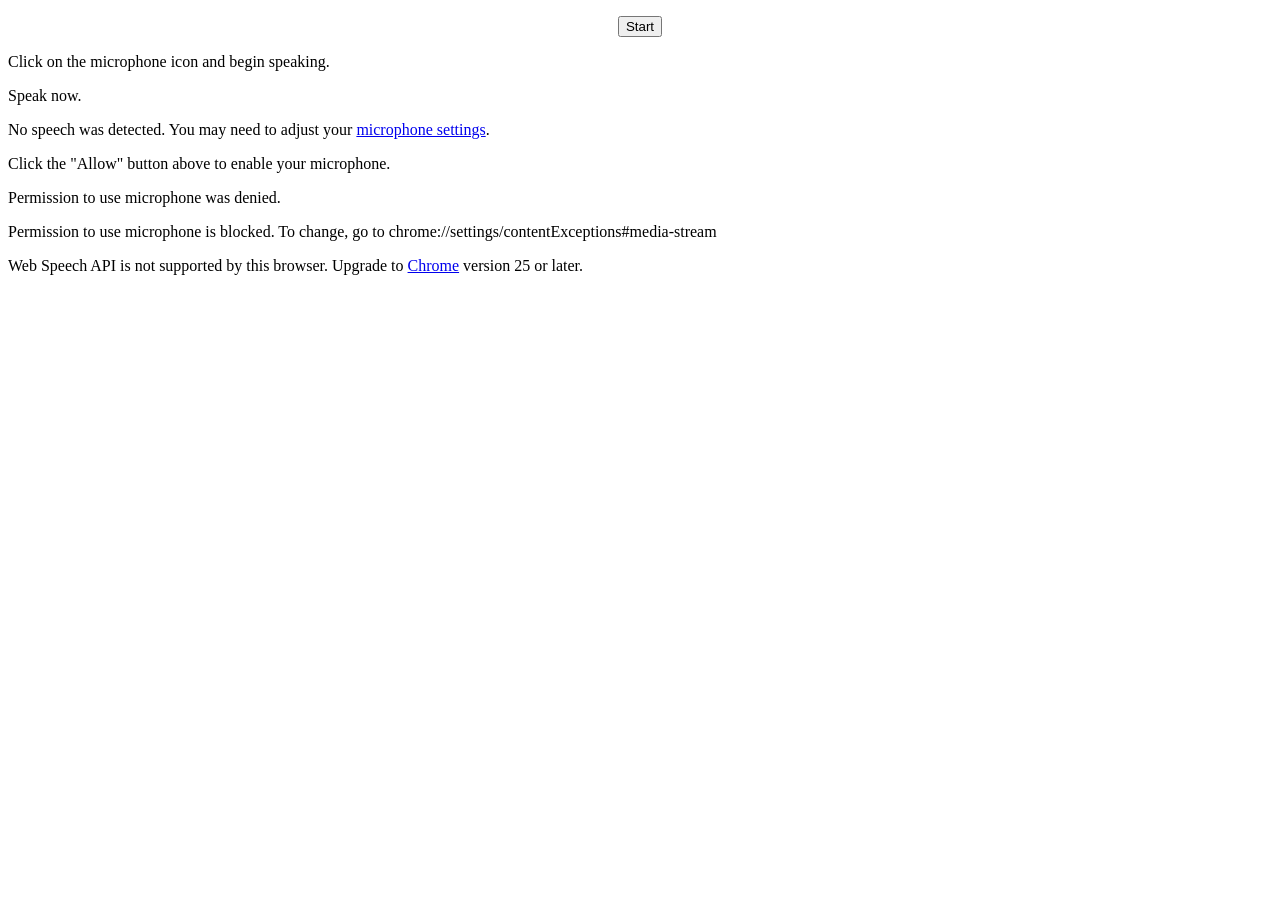
==== index.html @ eb98bcb5 "Initial commit Taking stuff from http://people.csail.mit.edu/jgross/tmp/test-speech-api/" ====
<!DOCTYPE html>
<html>
<head>
  <title>Testing the Speech API</title>
  <script type="text/javascript" src="speechrecognition.js"></script>
</head>
<body onload="preloadLanguages(); elizaLoad(); speechRecognitionLoad()">
  <center>
    <p>
    <button type="button" id="start_button" onclick="startButton(event)">Start</button>
    </p>
    <div id="results">
    </div>
  </center>
  <div id="info">
    <p id="info_start">Click on the microphone icon and begin speaking.</p>
    <p id="info_speak_now">Speak now.</p>
    <p id="info_no_speech">No speech was detected. You may need to adjust your
      <a href="//support.google.com/chrome/bin/answer.py?hl=en&amp;answer=1407892">
	microphone settings</a>.</p>
    <p id="info_no_microphone" style="display:none">
      No microphone was found. Ensure that a microphone is installed and that
      <a href="//support.google.com/chrome/bin/answer.py?hl=en&amp;answer=1407892">
	microphone settings</a> are configured correctly.</p>
    <p id="info_allow">Click the "Allow" button above to enable your microphone.</p>
    <p id="info_denied">Permission to use microphone was denied.</p>
    <p id="info_blocked">Permission to use microphone is blocked. To change,
      go to chrome://settings/contentExceptions#media-stream</p>
    <p id="info_upgrade">Web Speech API is not supported by this browser.
      Upgrade to <a href="//www.google.com/chrome">Chrome</a>
      version 25 or later.</p>
  </div>
</body>
</html>
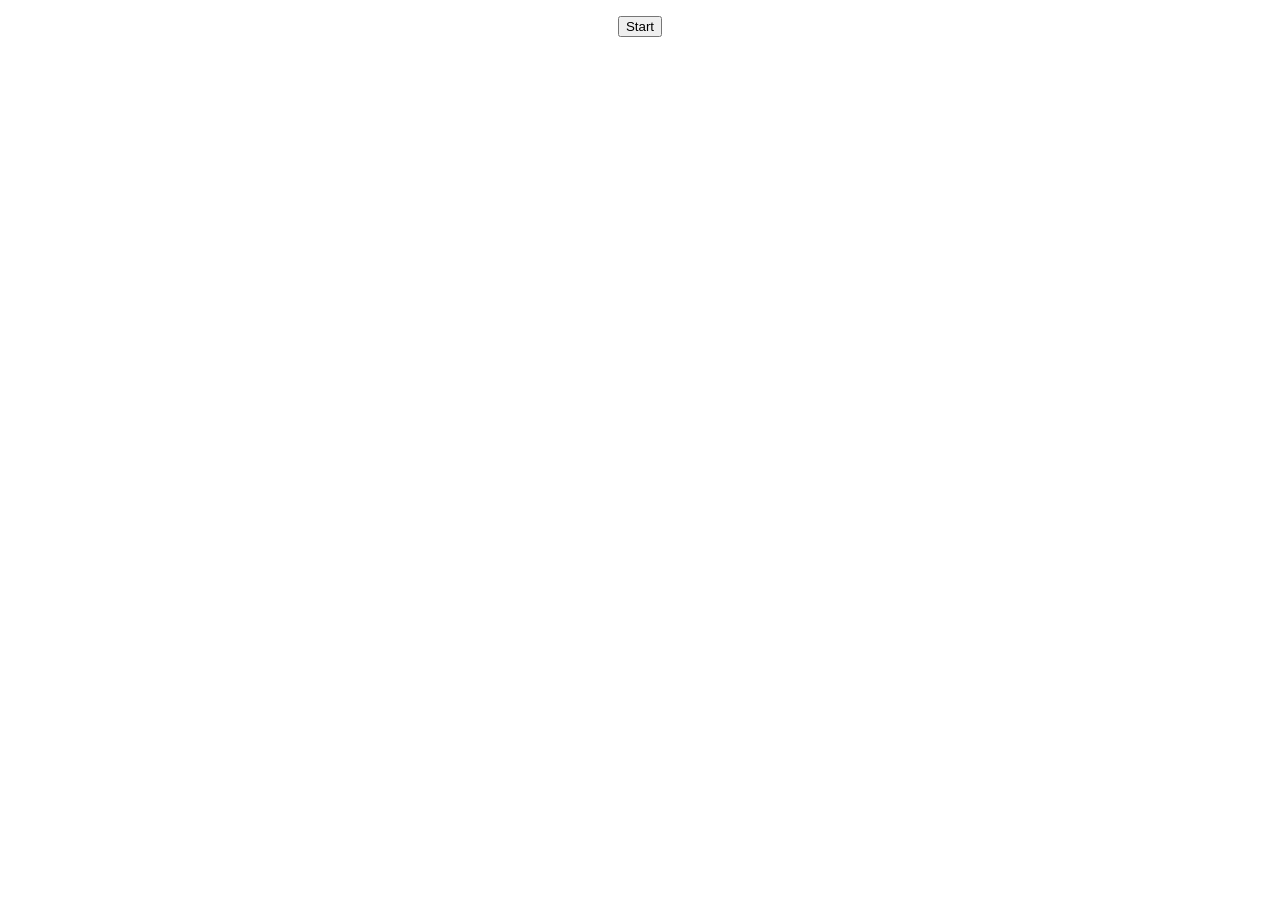
==== commit 14fba6dd: "WIP" ====
--- a/index.html
+++ b/index.html
@@ -4,7 +4,7 @@
   <title>Testing the Speech API</title>
   <script type="text/javascript" src="speechrecognition.js"></script>
 </head>
-<body onload="preloadLanguages(); elizaLoad(); speechRecognitionLoad()">
+<body onload="speechRecognitionLoad()">
   <center>
     <p>
     <button type="button" id="start_button" onclick="startButton(event)">Start</button>
